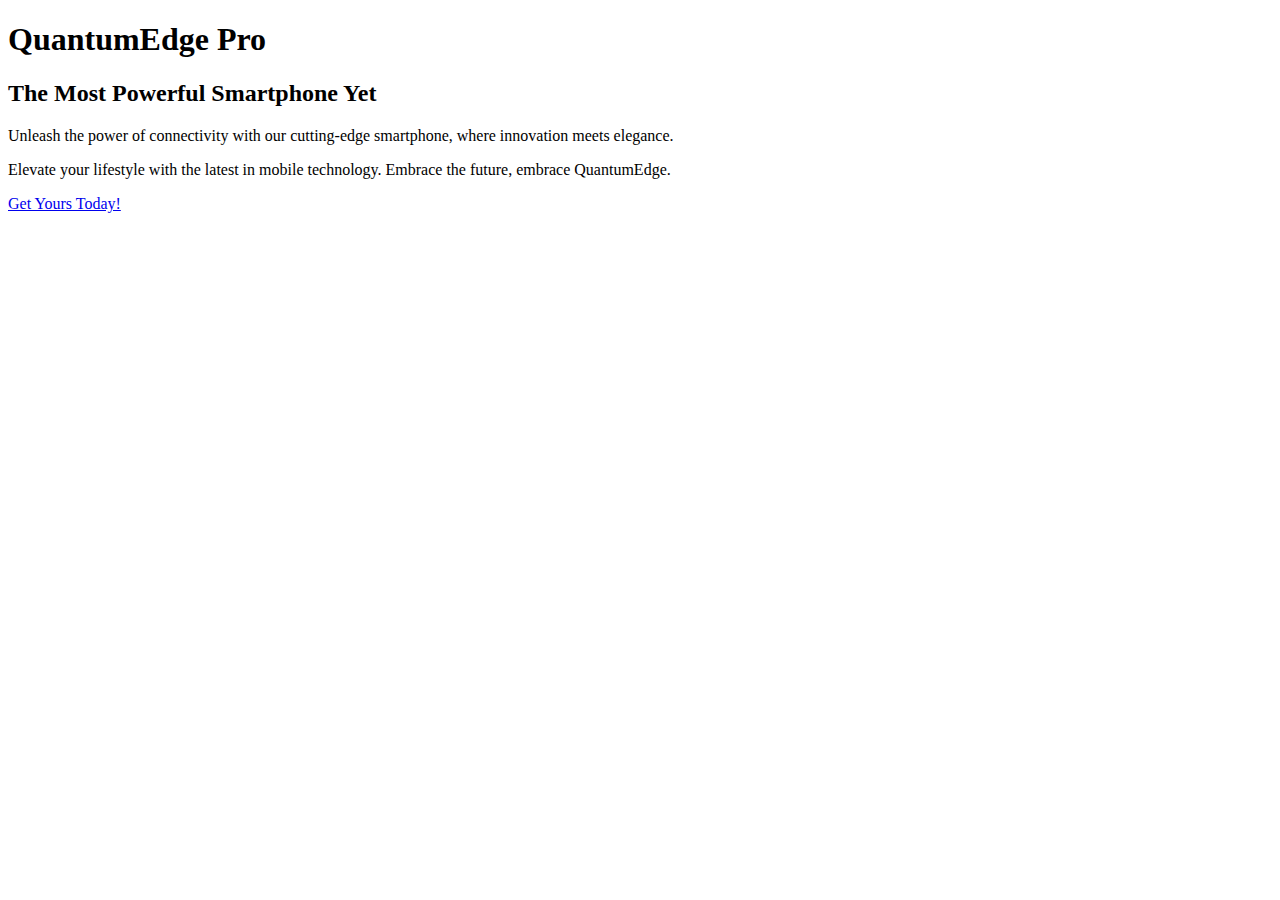
==== index.html @ 8a111421 "Add files via upload" ====
<!DOCTYPE html>
<html lang="en">
<head>
    <meta charset="UTF-8">
    <meta name="viewport" content="width=device-width, initial-scale=1.0">
    <link rel="stylesheet" href="css/main.css">
    <title>Call to Action Card</title>
</head>
<body>
  <div class="cta-section">
    <div class="background-overlay">
    </div>
      <div class="cta-content">
        <div class="cta-col col_1">
          <div class="col-content">
        </div>
        <header>
        <h1>QuantumEdge Pro</h1>
        <h2>The Most Powerful Smartphone Yet</h2>
        <p>Unleash the power of connectivity with our cutting-edge smartphone, where innovation meets elegance.</p>
        <p>Elevate your lifestyle with the latest in mobile technology. Embrace the future, embrace QuantumEdge.</p>
        </header>
        <div class="cta-col col_2"></div>
          <div class="col-content"></div>
            <div class="btn-holder"></div>
              <a href="https://www.apple.com/ca/shop/buy-iphone/iphone-15-pro" class="cta-btn">Get Yours Today!</a>
      </div>
    </div>
  </div>
</body>
</html>
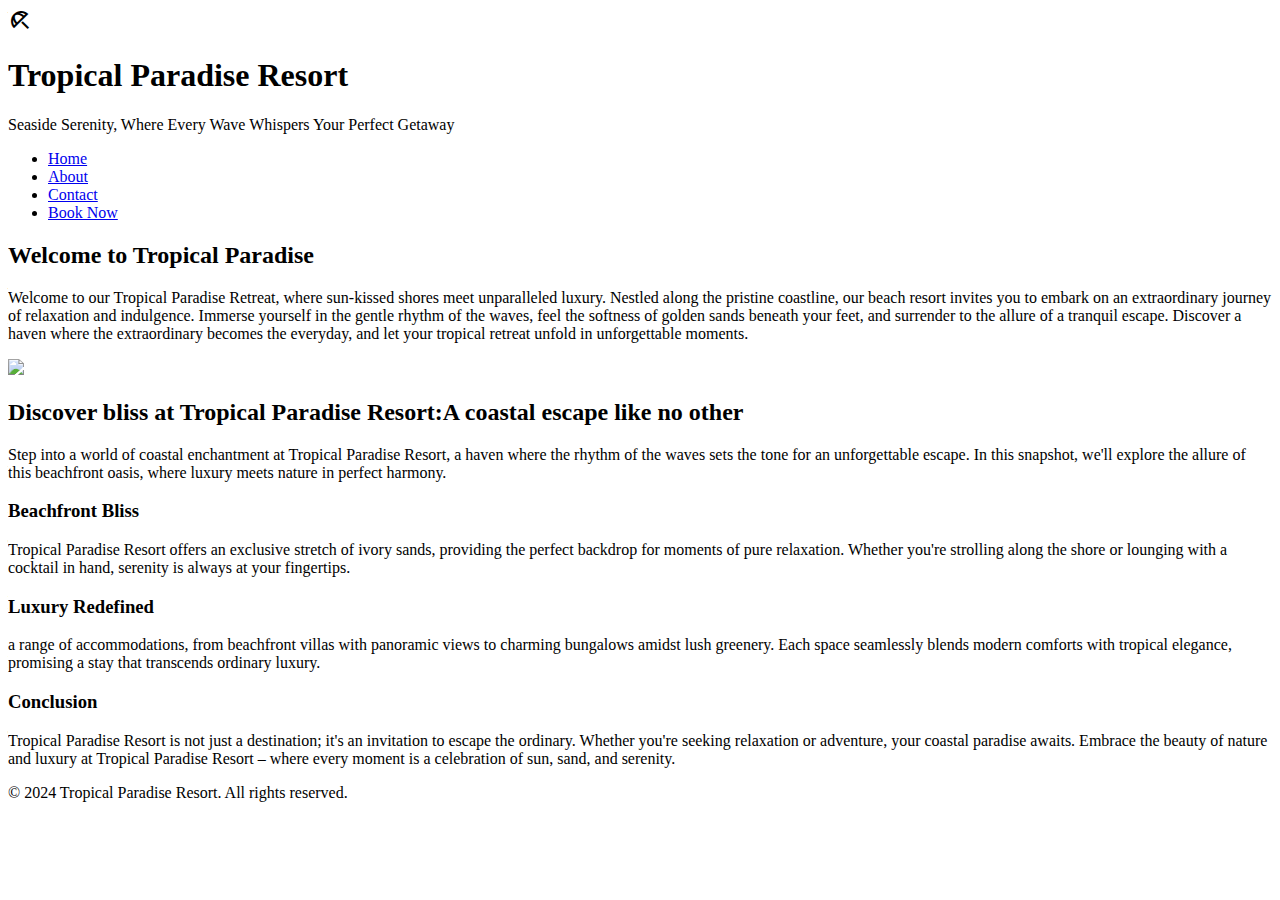
==== commit 78801e68: "Add files via upload" ====
--- a/index.html
+++ b/index.html
@@ -3,29 +3,58 @@
 <head>
     <meta charset="UTF-8">
     <meta name="viewport" content="width=device-width, initial-scale=1.0">
+    <link rel="preconnect" href="https://fonts.googleapis.com">
+    <link rel="preconnect" href="https://fonts.gstatic.com" crossorigin>
+    <link href="https://fonts.googleapis.com/css2?family=Protest+Riot&display=swap" rel="stylesheet">
+    <link rel="stylesheet" href="https://fonts.googleapis.com/css2?family=Material+Symbols+Outlined:opsz,wght,FILL,GRAD@20..48,100..700,0..1,-50..200" />
     <link rel="stylesheet" href="css/main.css">
-    <title>Call to Action Card</title>
+    <title>Tropical Paradise Resort</title>
 </head>
 <body>
-  <div class="cta-section">
-    <div class="background-overlay">
-    </div>
-      <div class="cta-content">
-        <div class="cta-col col_1">
-          <div class="col-content">
-        </div>
-        <header>
-        <h1>QuantumEdge Pro</h1>
-        <h2>The Most Powerful Smartphone Yet</h2>
-        <p>Unleash the power of connectivity with our cutting-edge smartphone, where innovation meets elegance.</p>
-        <p>Elevate your lifestyle with the latest in mobile technology. Embrace the future, embrace QuantumEdge.</p>
-        </header>
-        <div class="cta-col col_2"></div>
-          <div class="col-content"></div>
-            <div class="btn-holder"></div>
-              <a href="https://www.apple.com/ca/shop/buy-iphone/iphone-15-pro" class="cta-btn">Get Yours Today!</a>
+    <header>
+      <span class="material-symbols-outlined">
+        beach_access
+        </span>
+        <h1>Tropical Paradise Resort</h1>
+        <p>Seaside Serenity, Where Every Wave Whispers Your Perfect Getaway</p>
+        <nav>
+          <ul class="nav-list">
+            <li><a href="../index.html" class="current">Home</a></li>
+            <li><a href="about.html">About</a></li>
+            <li><a href="contact.html">Contact</a></li>
+            <li><a href="404-page.html">Book Now</a></li>
+          </ul>
+        </nav>
+    </header>
+
+    <section>
+        <h2>Welcome to Tropical Paradise</h2>
+        <p>Welcome to our Tropical Paradise Retreat, where sun-kissed shores meet unparalleled luxury. Nestled along the pristine coastline, our beach resort invites you to embark on an extraordinary journey of relaxation and indulgence. Immerse yourself in the gentle rhythm of the waves, feel the softness of golden sands beneath your feet, and surrender to the allure of a tranquil escape. Discover a haven where the extraordinary becomes the everyday, and let your tropical retreat unfold in unforgettable moments.</p>
+    </section>
+
+    <main class="content">
+      <div class="content-card">
+        <img src="https://dynamic-media-cdn.tripadvisor.com/media/photo-o/28/b5/c1/a7/water-villa-aerial.jpg?w=1200&h=-1&s=1">
+        <h2>Discover bliss at Tropical Paradise Resort:A coastal escape like no other</h2>
+        <p>Step into a world of coastal enchantment at Tropical Paradise Resort, a haven where the rhythm of the waves sets the tone for an unforgettable escape. In this snapshot, we'll explore the allure of this beachfront oasis, where luxury meets nature in perfect harmony.</p>
+
+        <h3>Beachfront Bliss</h3>
+        <p>Tropical Paradise Resort offers an exclusive stretch of ivory sands, providing the perfect backdrop for moments of pure relaxation. Whether you're strolling along the shore or lounging with a cocktail in hand, serenity is always at your fingertips.</p>
+
+        <h3>Luxury Redefined</h3>
+          
+        <p>a range of accommodations, from beachfront villas with panoramic views to charming bungalows amidst lush greenery. Each space seamlessly blends modern comforts with tropical elegance, promising a stay that transcends ordinary luxury.</p>
+
+        <h3>Conclusion</h3>
+
+        <p>Tropical Paradise Resort is not just a destination; it's an invitation to escape the ordinary. Whether you're seeking relaxation or adventure, your coastal paradise awaits. Embrace the beauty of nature and luxury at Tropical Paradise Resort – where every moment is a celebration of sun, sand, and serenity.</p>
+
       </div>
-    </div>
-  </div>
+    </main>
+
+    <footer>
+        &copy; 2024 Tropical Paradise Resort. All rights reserved.
+    </footer>
+
 </body>
 </html>